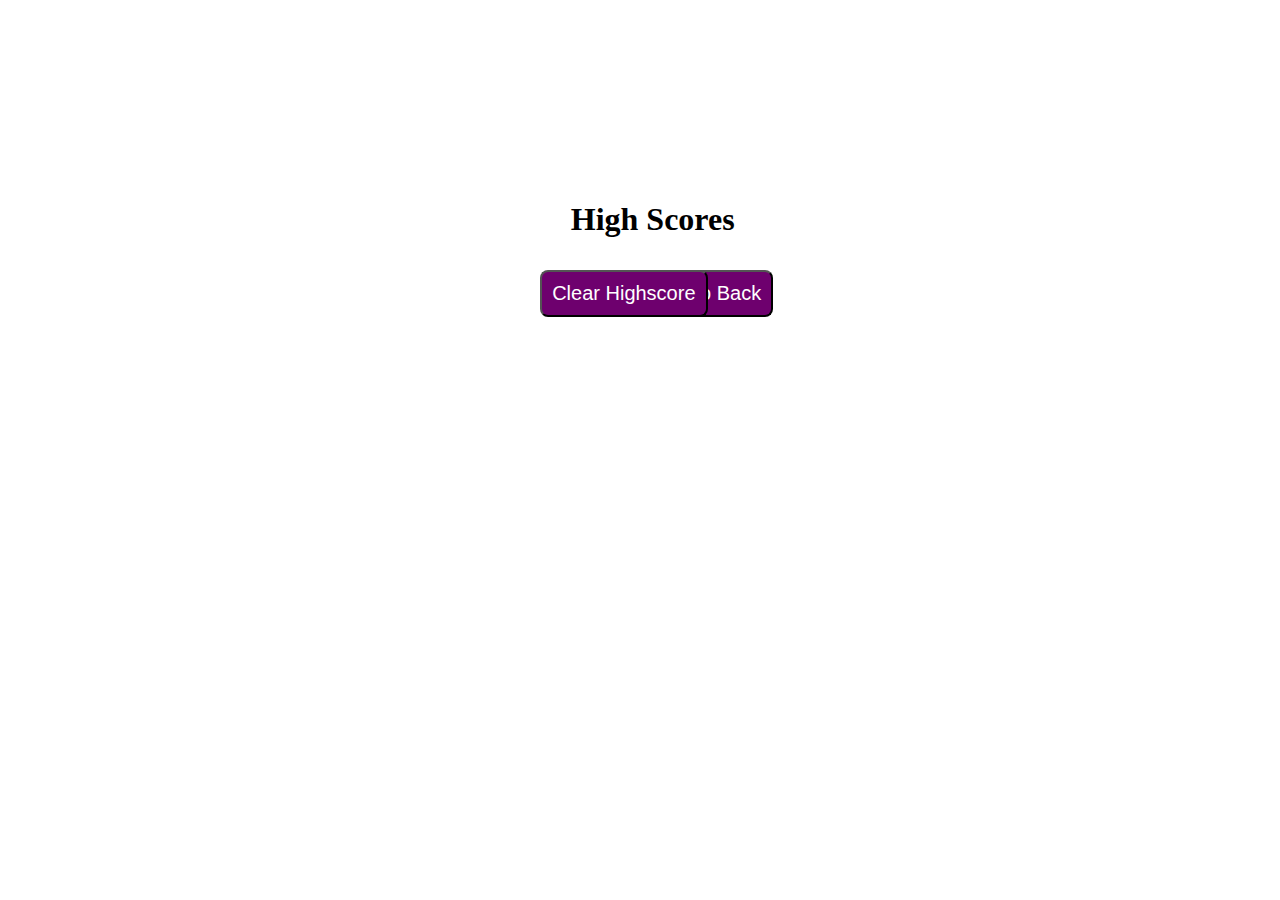
==== highScores.html @ 4b81fcb5 "Added html for high scores page" ====
<!DOCTYPE html>
<html lang="en">

<head>
    <meta charset="UTF-8">
    <meta name="viewport" content="width=device-width, initial-scale=1.0">
    <title>High Scores</title>
    <link rel="stylesheet" href="./assets/style.css">
</head>

<body>
    <div id="wrapper">
        <div id="currentTime"></div>
        <div id="questionsDiv">
            <h1>High Scores</h1>
            <ul id ="highScore"></ul>
            <button id="goBack">Go Back</button>
            <button id="clear" value="reset">Clear Highscore</button>
        </div>
    </div>
</body>
</html>
---- assets/style.css ----
#wrapper {
    position: absolute;
    top: 20%;
    left: 34%;
    width: 435px;
}

#currentTime {
    color: rgb(110, 0, 110);
    float: right;
}

#questionsDiv {
    margin: 20px;
}

#startTime {
    background-color: rgb(110, 0, 110);
    color: white;
    font-size: 20px;
    padding: 15px, 30px;
    margin-left: 37%;
}

#goBack {
    background-color: rgb(110, 0, 110);
    position: relative;
    padding: 10px;
    font-size: 20px;
    color: white;
    top: 30%;
    left: 55%;
    width: auto;
    text-align: center;
    text-decoration: none;
}

#clear {
    background-color: rgb(110, 0, 110);
    position: relative;
    padding: 10px;
    font-size: 20px;
    color: white;
    top: 30%;
    right: 5%;
    text-align: center;
}

button {
    border-radius: 8px;
    padding: 5px;
    margin-top: 10px;
}

textarea {
    width: 90%;
    margin: 20px;
}

#Submit {
    background-color: rgb(110, 0, 110);
    margin-left: 33%;
    padding: 15px 32px;
    font-size: 20px;
    color: white;
}

label {
    margin-right: 10px;
}
input {
    margin-bottom: 20px;
    width: 50%;
    border: 1px solid lightgray;
}

h1 {
    text-align: center;
}

li {
    background-color: rgb(110, 0, 110);
    margin-top: 10px;
    padding: 5px 15px;
    width: fit-content;
    border-radius: 8px;
    font-size: 18px;
    color: white;
}

#createDiv {
    margin-top: 20px;
    border-top: 2px solid lightgray;
}
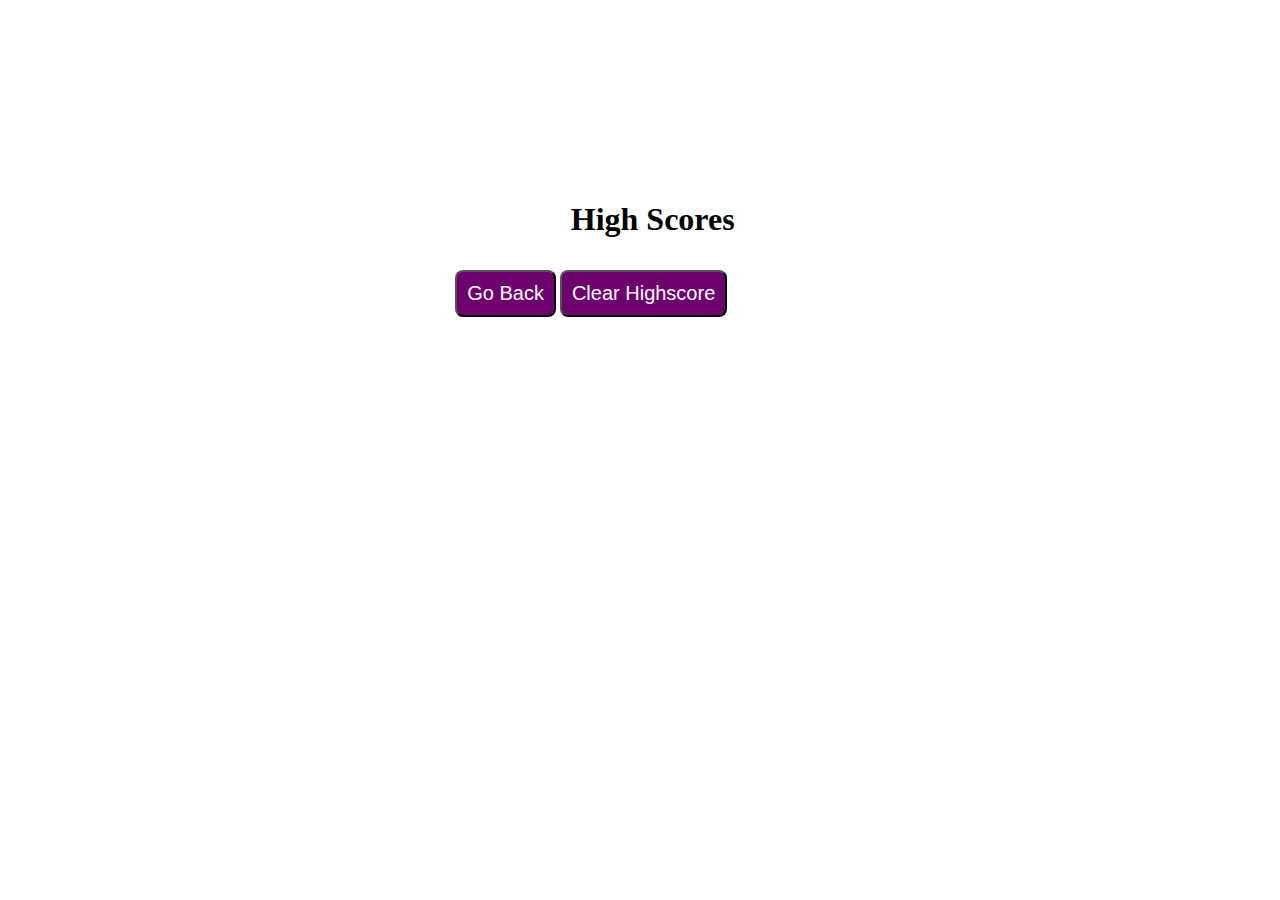
==== commit 996442de: "Fixed links" ====
--- a/highScores.html
+++ b/highScores.html
@@ -18,5 +18,6 @@
             <button id="clear" value="reset">Clear Highscore</button>
         </div>
     </div>
+    <script src="./assets/highScores.js"></script>
 </body>
 </html>
--- a/assets/style.css
+++ b/assets/style.css
@@ -24,7 +24,7 @@
 
 #goBack {
     background-color: rgb(110, 0, 110);
-    position: relative;
+
     padding: 10px;
     font-size: 20px;
     color: white;
@@ -37,7 +37,7 @@
 
 #clear {
     background-color: rgb(110, 0, 110);
-    position: relative;
+
     padding: 10px;
     font-size: 20px;
     color: white;
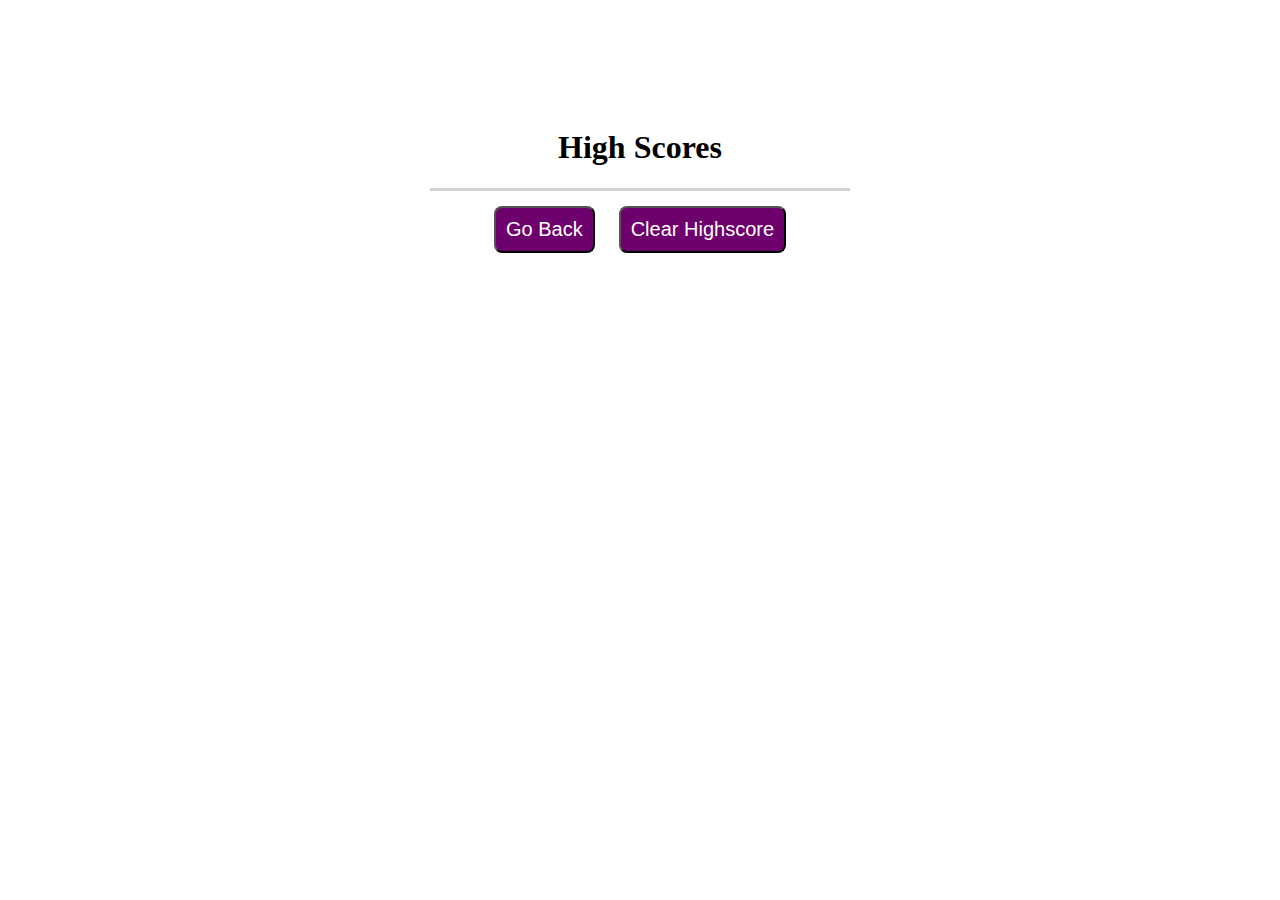
==== commit 4d766a70: "Adjusted styling" ====
--- a/highScores.html
+++ b/highScores.html
@@ -14,8 +14,10 @@
         <div id="questionsDiv">
             <h1>High Scores</h1>
             <ul id ="highScore"></ul>
-            <button id="goBack">Go Back</button>
-            <button id="clear" value="reset">Clear Highscore</button>
+            <div id="buttonBox">
+                <button id="goBack">Go Back</button>
+                <button id="clear" value="reset">Clear Highscore</button>
+            </div>
         </div>
     </div>
     <script src="./assets/highScores.js"></script>
--- a/assets/style.css
+++ b/assets/style.css
@@ -1,8 +1,8 @@
 #wrapper {
-    position: absolute;
-    top: 20%;
-    left: 34%;
-    width: 435px;
+    padding-top: 100px;
+    width: 460px;
+    margin: auto;
+    text-align: center;
 }
 
 #currentTime {
@@ -16,20 +16,16 @@
 
 #startTime {
     background-color: rgb(110, 0, 110);
-    color: white;
     font-size: 20px;
     padding: 15px, 30px;
-    margin-left: 37%;
+    color: white;
 }
 
 #goBack {
     background-color: rgb(110, 0, 110);
-
     padding: 10px;
     font-size: 20px;
     color: white;
-    top: 30%;
-    left: 55%;
     width: auto;
     text-align: center;
     text-decoration: none;
@@ -37,12 +33,11 @@
 
 #clear {
     background-color: rgb(110, 0, 110);
-
+    margin-left: 20px;
     padding: 10px;
     font-size: 20px;
+    right: 5%;
     color: white;
-    top: 30%;
-    right: 5%;
     text-align: center;
 }
 
@@ -82,9 +77,9 @@
     background-color: rgb(110, 0, 110);
     margin-top: 10px;
     padding: 5px 15px;
-    width: fit-content;
     border-radius: 8px;
     font-size: 18px;
+    width: fit-content;
     color: white;
 }
 
@@ -92,3 +87,14 @@
     margin-top: 20px;
     border-top: 2px solid lightgray;
 }
+
+#highScore {
+    margin-left: 120px;
+}
+
+#buttonBox {
+    padding-top: 5px;
+    border-top: solid;
+    border-color: lightgrey;
+}
+
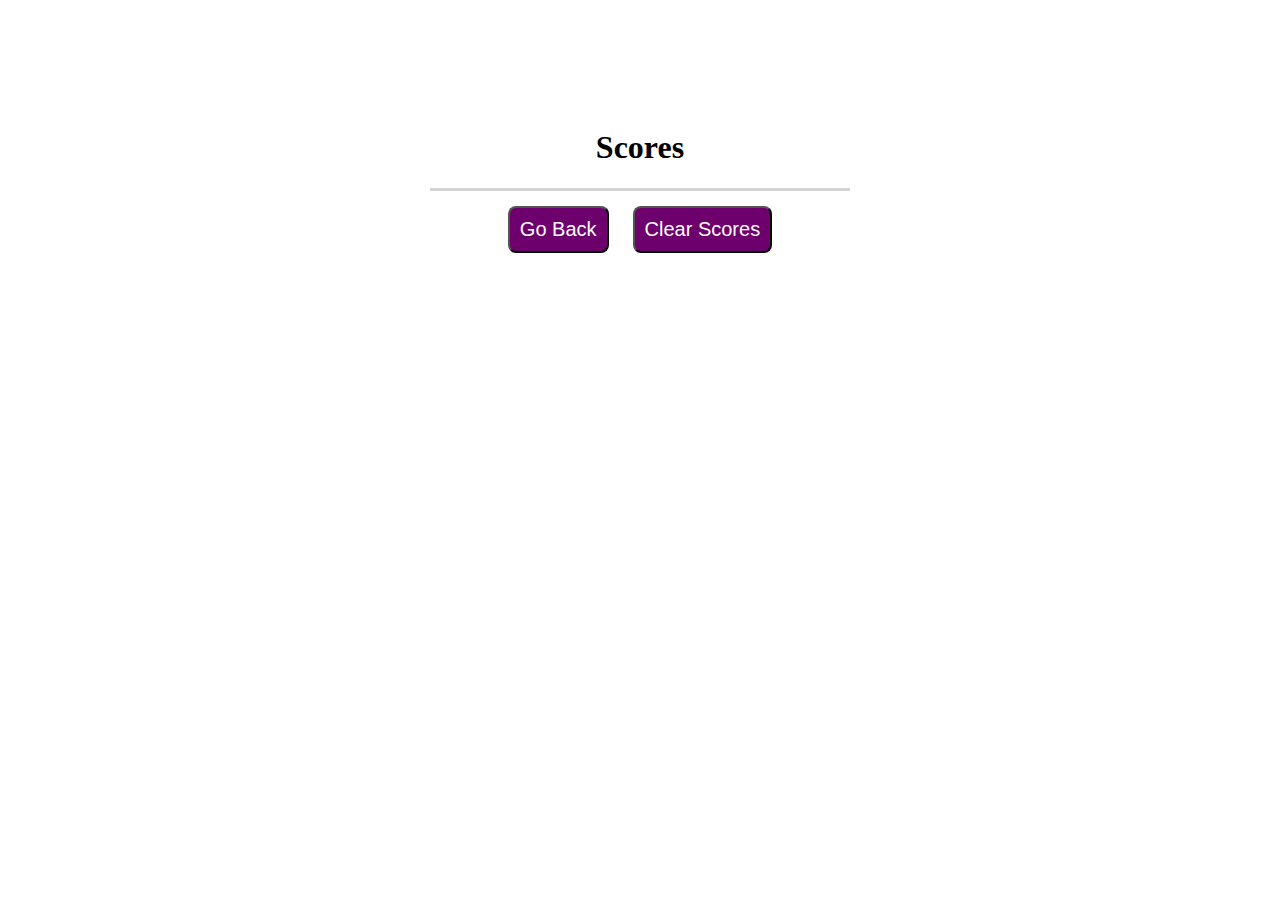
==== commit 58b1889b: "refactoring" ====
--- a/highScores.html
+++ b/highScores.html
@@ -12,11 +12,11 @@
     <div id="wrapper">
         <div id="currentTime"></div>
         <div id="questionsDiv">
-            <h1>High Scores</h1>
+            <h1>Scores</h1>
             <ul id ="highScore"></ul>
             <div id="buttonBox">
                 <button id="goBack">Go Back</button>
-                <button id="clear" value="reset">Clear Highscore</button>
+                <button id="clear" value="reset">Clear Scores</button>
             </div>
         </div>
     </div>
--- a/assets/style.css
+++ b/assets/style.css
@@ -1,3 +1,15 @@
+#currentTime {
+    color: rgb(110, 0, 110);
+    float: right;
+}
+
+#startTime {
+    background-color: rgb(110, 0, 110);
+    font-size: 20px;
+    padding: 10px;
+    color: white;
+}
+
 #wrapper {
     padding-top: 100px;
     width: 460px;
@@ -5,20 +17,13 @@
     text-align: center;
 }
 
-#currentTime {
-    color: rgb(110, 0, 110);
-    float: right;
+#startTime:hover {
+    color: lime;
+    cursor: pointer;
 }
 
 #questionsDiv {
     margin: 20px;
-}
-
-#startTime {
-    background-color: rgb(110, 0, 110);
-    font-size: 20px;
-    padding: 15px, 30px;
-    color: white;
 }
 
 #goBack {
@@ -41,6 +46,16 @@
     text-align: center;
 }
 
+#goBack:hover {
+    color: lime;
+    cursor: pointer;
+}
+
+#clear:hover {
+    color: lime;
+    cursor: pointer;
+}
+
 button {
     border-radius: 8px;
     padding: 5px;
@@ -55,22 +70,33 @@
 #Submit {
     background-color: rgb(110, 0, 110);
     margin-left: 33%;
-    padding: 15px 32px;
+    padding: 10px;
     font-size: 20px;
     color: white;
 }
 
-label {
-    margin-right: 10px;
+#Submit:hover {
+    color: lime;
+    cursor: pointer;
 }
+
 input {
     margin-bottom: 20px;
     width: 50%;
     border: 1px solid lightgray;
 }
 
+label {
+    margin-right: 10px;
+}
+
 h1 {
     text-align: center;
+}
+
+#createDiv {
+    margin-top: 20px;
+    border-top: 2px solid lightgray;
 }
 
 li {
@@ -83,18 +109,12 @@
     color: white;
 }
 
-#createDiv {
-    margin-top: 20px;
-    border-top: 2px solid lightgray;
-}
-
-#highScore {
-    margin-left: 120px;
-}
-
 #buttonBox {
     padding-top: 5px;
     border-top: solid;
     border-color: lightgrey;
 }
 
+#highScore {
+    margin-left: 120px;
+}
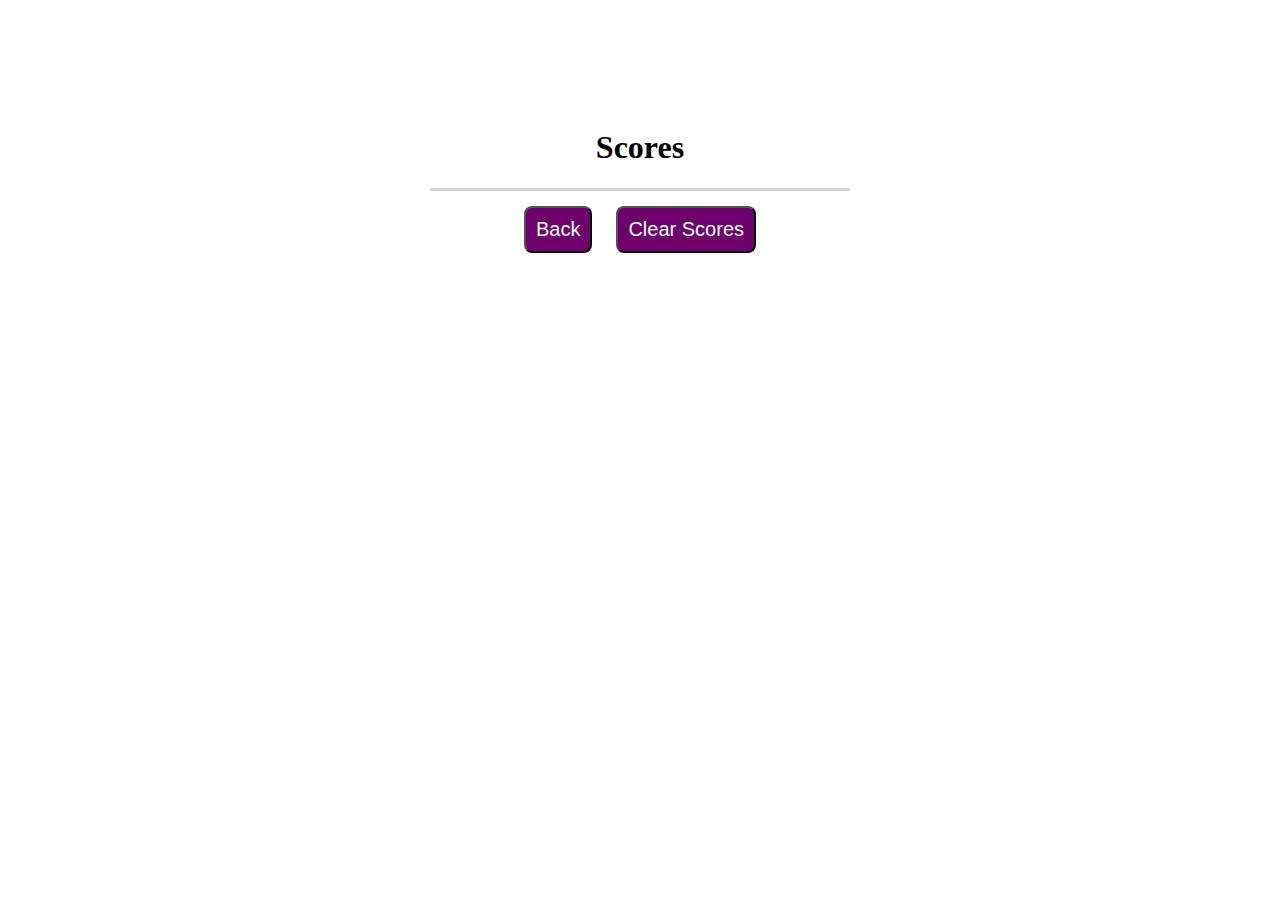
==== commit 80dd55cb: "sync" ====
--- a/highScores.html
+++ b/highScores.html
@@ -15,7 +15,7 @@
             <h1>Scores</h1>
             <ul id ="highScore"></ul>
             <div id="buttonBox">
-                <button id="goBack">Go Back</button>
+                <button id="goBack">Back</button>
                 <button id="clear" value="reset">Clear Scores</button>
             </div>
         </div>
